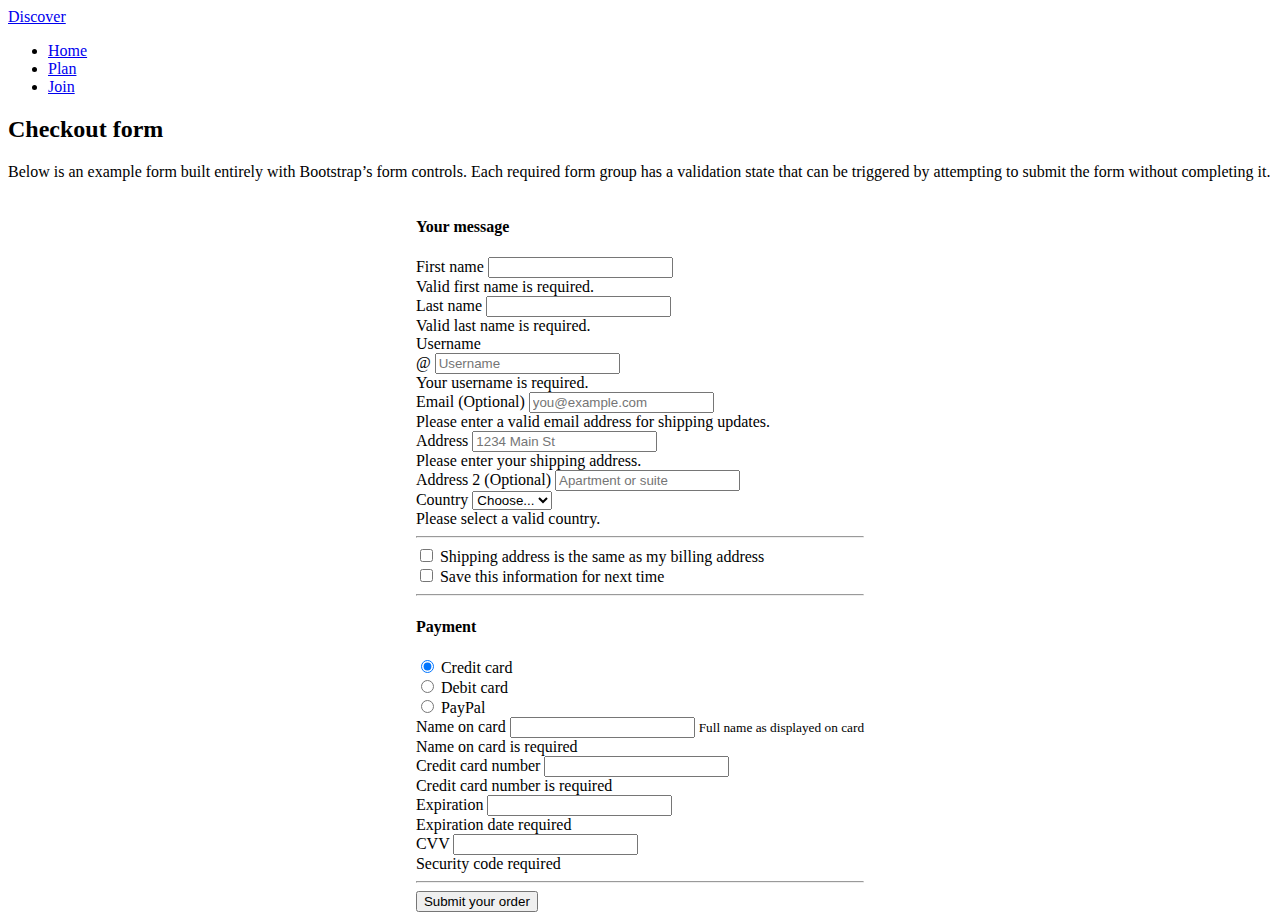
==== pages/join.html @ 6160970d "add form" ====
<!--
 * @Author: yao 864554492@qq.com
 * @Date: 2023-11-26 22:15:11
 * @LastEditors: yao 864554492@qq.com
 * @LastEditTime: 2023-11-30 11:10:52
 * @FilePath: /Team_D_CA/Index.html
 * @Description: 这是默认设置,请设置`customMade`, 打开koroFileHeader查看配置 进行设置: https://github.com/OBKoro1/koro1FileHeader/wiki/%E9%85%8D%E7%BD%AE
-->
<!DOCTYPE html>
<html lang="en">
    <head>
        <meta charset="utf-8" />
        <meta name="viewport" content="width=device-width, initial-scale=1" />
        <title>Home</title>
        <link href="../style/public.css" rel="stylesheet" />
        <link href="../style/style.css" rel="stylesheet" />
        <link
            href="https://cdn.jsdelivr.net/npm/bootstrap@5.3.0-alpha1/dist/css/bootstrap.min.css"
            rel="stylesheet"
            integrity="sha384-GLhlTQ8iRABdZLl6O3oVMWSktQOp6b7In1Zl3/Jr59b6EGGoI1aFkw7cmDA6j6gD"
            crossorigin="anonymous"
        />
        <script src="../jq.min.js"></script>
        

        <!-- <script
            src="	https://cdn.jsdelivr.net/npm/bootstrap@5.3.2/dist/js/bootstrap.bundle.min.js"
            integrity="sha384-/mhDoLbDldZc3qpsJHpLogda//BVZbgYuw6kof4u2FrCedxOtgRZDTHgHUhOCVim"
            crossorigin="anonymous"
        ></script> -->
    </head>
    <body>
        <div class="public-header">
            <header
                class="d-flex flex-wrap justify-content-center py-3 mb-4 border-bottom"
            >
                <a
                    href="/"
                    class="d-flex align-items-center mb-3 mb-md-0 me-md-auto link-body-emphasis text-decoration-none"
                >
                    <span class="fs-4">Discover</span>
                </a>

                <ul class="nav nav-pills">
                    <li class="nav-item">
                        <a href="#" class="nav-link active" aria-current="page"
                            >Home</a
                        >
                    </li>
                    <li class="nav-item">
                        <a href="./pages/view1.html" class="nav-link">Plan</a>
                    </li>
                    <li class="nav-item">
                        <a href="./pages/join.html" class="nav-link">Join</a>
                    </li>
                </ul>
            </header>
        </div>

        <div class="container">
            <main>
                <div class="py-5 text-center">
                    <!-- <img class="d-block mx-auto mb-4" src="../assets/brand/bootstrap-logo.svg" alt="" width="72" height="57"> -->
                    <h2>Checkout form</h2>
                    <p class="lead">
                        Below is an example form built entirely with Bootstrap’s
                        form controls. Each required form group has a validation
                        state that can be triggered by attempting to submit the
                        form without completing it.
                    </p>
                </div>

                <div class="row g-5 join-container">
                    <div class="col-md-7 col-lg-8">
                        <h4 class="mb-3">Your message</h4>
                        <form class="needs-validation" novalidate>
                            <div class="row g-3">
                                <div class="col-sm-6">
                                    <label for="firstName" class="form-label"
                                        >First name</label
                                    >
                                    <input
                                        type="text"
                                        class="form-control"
                                        id="firstName"
                                        placeholder=""
                                        value=""
                                        required
                                    />
                                    <div class="invalid-feedback">
                                        Valid first name is required.
                                    </div>
                                </div>

                                <div class="col-sm-6">
                                    <label for="lastName" class="form-label"
                                        >Last name</label
                                    >
                                    <input
                                        type="text"
                                        class="form-control"
                                        id="lastName"
                                        placeholder=""
                                        value=""
                                        required
                                    />
                                    <div class="invalid-feedback">
                                        Valid last name is required.
                                    </div>
                                </div>

                                <div class="col-12">
                                    <label for="username" class="form-label"
                                        >Username</label
                                    >
                                    <div class="input-group has-validation">
                                        <span class="input-group-text">@</span>
                                        <input
                                            type="text"
                                            class="form-control"
                                            id="username"
                                            placeholder="Username"
                                            required
                                        />
                                        <div class="invalid-feedback">
                                            Your username is required.
                                        </div>
                                    </div>
                                </div>

                                <div class="col-12">
                                    <label for="email" class="form-label"
                                        >Email
                                        <span class="text-muted"
                                            >(Optional)</span
                                        ></label
                                    >
                                    <input
                                        type="email"
                                        class="form-control"
                                        id="email"
                                        placeholder="you@example.com"
                                    />
                                    <div class="invalid-feedback">
                                        Please enter a valid email address for
                                        shipping updates.
                                    </div>
                                </div>

                                <div class="col-12">
                                    <label for="address" class="form-label"
                                        >Address</label
                                    >
                                    <input
                                        type="text"
                                        class="form-control"
                                        id="address"
                                        placeholder="1234 Main St"
                                        required
                                    />
                                    <div class="invalid-feedback">
                                        Please enter your shipping address.
                                    </div>
                                </div>

                                <div class="col-12">
                                    <label for="address2" class="form-label"
                                        >Address 2
                                        <span class="text-muted"
                                            >(Optional)</span
                                        ></label
                                    >
                                    <input
                                        type="text"
                                        class="form-control"
                                        id="address2"
                                        placeholder="Apartment or suite"
                                    />
                                </div>

                                <div class="col-md-5">
                                    <label for="country" class="form-label"
                                        >Country</label
                                    >
                                    <select
                                        class="form-select"
                                        id="country"
                                        required
                                    >
                                        <option value="">Choose...</option>
                                        <option>Brasil</option>
                                        <option>CHina</option>
                                        <option>Japen</option>
                                        <option>Italy</option>
                                    </select>
                                    <div class="invalid-feedback">
                                        Please select a valid country.
                                    </div>
                                </div>
                            </div>

                            <hr class="my-4" />

                            <div class="form-check">
                                <input
                                    type="checkbox"
                                    class="form-check-input"
                                    id="same-address"
                                />
                                <label
                                    class="form-check-label"
                                    for="same-address"
                                    >Shipping address is the same as my billing
                                    address</label
                                >
                            </div>

                            <div class="form-check">
                                <input
                                    type="checkbox"
                                    class="form-check-input"
                                    id="save-info"
                                />
                                <label class="form-check-label" for="save-info"
                                    >Save this information for next time</label
                                >
                            </div>

                            <hr class="my-4" />

                            <h4 class="mb-3">Payment</h4>

                            <div class="my-3">
                                <div class="form-check">
                                    <input
                                        id="credit"
                                        name="paymentMethod"
                                        type="radio"
                                        class="form-check-input"
                                        checked
                                        required
                                    />
                                    <label class="form-check-label" for="credit"
                                        >Credit card</label
                                    >
                                </div>
                                <div class="form-check">
                                    <input
                                        id="debit"
                                        name="paymentMethod"
                                        type="radio"
                                        class="form-check-input"
                                        required
                                    />
                                    <label class="form-check-label" for="debit"
                                        >Debit card</label
                                    >
                                </div>
                                <div class="form-check">
                                    <input
                                        id="paypal"
                                        name="paymentMethod"
                                        type="radio"
                                        class="form-check-input"
                                        required
                                    />
                                    <label class="form-check-label" for="paypal"
                                        >PayPal</label
                                    >
                                </div>
                            </div>

                            <div class="row gy-3">
                                <div class="col-md-6">
                                    <label for="cc-name" class="form-label"
                                        >Name on card</label
                                    >
                                    <input
                                        type="text"
                                        class="form-control"
                                        id="cc-name"
                                        placeholder=""
                                        required
                                    />
                                    <small class="text-muted"
                                        >Full name as displayed on card</small
                                    >
                                    <div class="invalid-feedback">
                                        Name on card is required
                                    </div>
                                </div>

                                <div class="col-md-6">
                                    <label for="cc-number" class="form-label"
                                        >Credit card number</label
                                    >
                                    <input
                                        type="text"
                                        class="form-control"
                                        id="cc-number"
                                        placeholder=""
                                        required
                                    />
                                    <div class="invalid-feedback">
                                        Credit card number is required
                                    </div>
                                </div>

                                <div class="col-md-3">
                                    <label
                                        for="cc-expiration"
                                        class="form-label"
                                        >Expiration</label
                                    >
                                    <input
                                        type="text"
                                        class="form-control"
                                        id="cc-expiration"
                                        placeholder=""
                                        required
                                    />
                                    <div class="invalid-feedback">
                                        Expiration date required
                                    </div>
                                </div>

                                <div class="col-md-3">
                                    <label for="cc-cvv" class="form-label"
                                        >CVV</label
                                    >
                                    <input
                                        type="text"
                                        class="form-control"
                                        id="cc-cvv"
                                        placeholder=""
                                        required
                                    />
                                    <div class="invalid-feedback">
                                        Security code required
                                    </div>
                                </div>
                            </div>

                            <hr class="my-4" />

                            <button
                                class="w-100 btn btn-primary btn-lg"
                                type="submit"
                            >
                            Submit your order
                            </button>
                        </form>
                    </div>
                </div>
                <div class="overlay"></div>

                    <div class="modal">
                    <p>这是一个弹窗</p>
                    <button class="modal-button" onclick="closeModal(true)">是</button>
                    <button class="modal-button" onclick="closeModal(false)">否</button>
                    </div>
            </main>
        </div>
        <script src="../static/bootstrap.bundle.min.js"></script>
        <script src="./../js/form.js"></script>
    </body>
</html>
---- style/style.css ----
.home-main{
    /* margin-top: 15rem; */
    height: 100vh;
}

.view-main{
    position: relative;
    
   
}

.view-content{
    width: 80%;
    /* height: 2040px; */
    display: flex;
    justify-content: center;
    align-items: center;
    z-index: 5;
    position: absolute;
    left: 50%;
    transform: translate(-50%, -50%);
    /* margin-top: 60%; */
}

.view-container{
    width: 100%;
    background-color: #fff;
}

.view-content-base{
    display: flex;
    justify-content: center;
    align-items: center;
    background-color: #fff;
}

.view-content-title{
    color: #000;
    font-family: "Helvetica 85 Heavy",sans-serif;
    font-weight: 700;
    padding: 2.5rem 5.625rem 2.5rem 5.625rem
}

.view-content-setitle{
    color: #000;
    font-family: "Helvetica 85 Heavy",sans-serif;
    font-weight: 700;
    padding: 0rem 2rem
}

.view-content-titleline{
    width: 5.625rem;
    height: 3px;
    margin-top: 1.25rem;
    background-color: #FFC600;
    margin-left: 2rem;
}

.view-content-text{
    line-height: 2.05rem;
    font-family: "Helvetica 45 Light",sans-serif;
    padding: 1rem 2rem
}

.view-content-img{
    padding: 1rem 2rem;
    width: 300px; /* 你想要的容器宽度 */
    height: 200px; /* 你想要的容器高度 */
    overflow: hidden; /* 确保超出容器的部分被裁剪 */
}

.view-content-wrapper{
    width: 100%;
    height: 100%;
    display: flex;
    justify-content: center;
    align-items: center;
}

.view-content-img-info{
    object-fit: cover; /* 控制图片如何适应容器，保持纵横比且不变形 */
    width: 100%;
    height: 100%;
}

.join-container{
    display: flex;
    justify-content: center;
}

.overlay {
    display: none;
    position: fixed;
    top: 0;
    left: 0;
    width: 100%;
    height: 100%;
    background-color: rgba(0, 0, 0, 0.5);
  }

  .modal {
    display: none;
    background-color: #fff;
    padding: 20px;
    border-radius: 5px;
    box-shadow: 0 0 10px rgba(0, 0, 0, 0.3);
    text-align: center;
  }

  .modal-button {
    margin: 10px;
    padding: 10px 20px;
    font-size: 16px;
    cursor: pointer;
  }
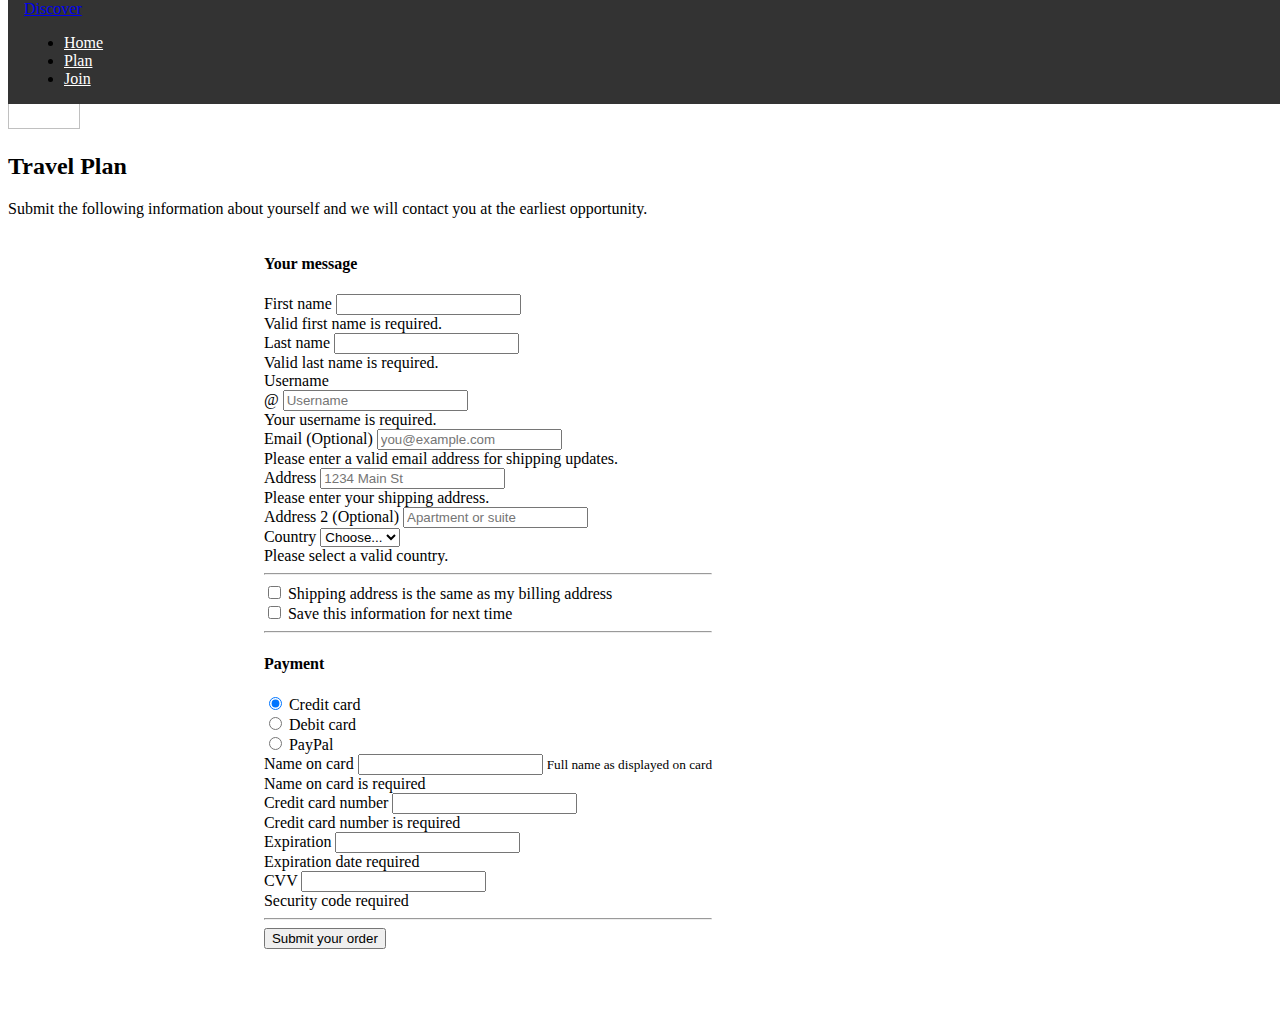
==== commit 61fecf9f: "header issues fixed" ====
--- a/pages/join.html
+++ b/pages/join.html
@@ -1,8 +1,8 @@
 <!--
  * @Author: yao 864554492@qq.com
  * @Date: 2023-11-26 22:15:11
- * @LastEditors: yao 864554492@qq.com
- * @LastEditTime: 2023-11-30 11:10:52
+ * @LastEditors: yaojinxi 864554492@qq.com
+ * @LastEditTime: 2023-12-02 16:09:50
  * @FilePath: /Team_D_CA/Index.html
  * @Description: 这是默认设置,请设置`customMade`, 打开koroFileHeader查看配置 进行设置: https://github.com/OBKoro1/koro1FileHeader/wiki/%E9%85%8D%E7%BD%AE
 -->
@@ -21,7 +21,6 @@
             crossorigin="anonymous"
         />
         <script src="../jq.min.js"></script>
-        
 
         <!-- <script
             src="	https://cdn.jsdelivr.net/npm/bootstrap@5.3.2/dist/js/bootstrap.bundle.min.js"
@@ -30,47 +29,52 @@
         ></script> -->
     </head>
     <body>
-        <div class="public-header">
-            <header
-                class="d-flex flex-wrap justify-content-center py-3 mb-4 border-bottom"
-            >
+        <div class="public-header header-black">
+            <header class="d-flex flex-wrap justify-content-center py-3 ">
                 <a
-                    href="/"
-                    class="d-flex align-items-center mb-3 mb-md-0 me-md-auto link-body-emphasis text-decoration-none"
+                    href="../Index.html"
+                    class="d-flex align-items-center mb-3 mb-md-0 me-md-auto link-body-emphasis text-white text-decoration-none"
                 >
                     <span class="fs-4">Discover</span>
                 </a>
 
                 <ul class="nav nav-pills">
                     <li class="nav-item">
-                        <a href="#" class="nav-link active" aria-current="page"
+                        <a
+                            href="../Index.html"
+                            class="nav-link text-white"
+                            aria-current="page"
                             >Home</a
                         >
                     </li>
                     <li class="nav-item">
-                        <a href="./pages/view1.html" class="nav-link">Plan</a>
+                        <a
+                            href="../pages/view-list.html"
+                            class="nav-link text-white"
+                            >Plan</a
+                        >
                     </li>
                     <li class="nav-item">
-                        <a href="./pages/join.html" class="nav-link">Join</a>
+                        <a href="../pages/join.html" class="nav-link text-white"
+                            >Join</a
+                        >
                     </li>
                 </ul>
             </header>
         </div>
 
-        <div class="container">
+        <div class="container join-main">
             <main>
                 <div class="py-5 text-center">
-                    <!-- <img class="d-block mx-auto mb-4" src="../assets/brand/bootstrap-logo.svg" alt="" width="72" height="57"> -->
-                    <h2>Checkout form</h2>
+                    <img class="d-block mx-auto " src="../images/brazil.svg" alt="" width="72" height="57">
+                    <h2>Travel Plan</h2>
                     <p class="lead">
-                        Below is an example form built entirely with Bootstrap’s
-                        form controls. Each required form group has a validation
-                        state that can be triggered by attempting to submit the
-                        form without completing it.
+                        Submit the following information about yourself and we
+                        will contact you at the earliest opportunity.
                     </p>
                 </div>
 
-                <div class="row g-5 join-container">
+                <div class="row join-container">
                     <div class="col-md-7 col-lg-8">
                         <h4 class="mb-3">Your message</h4>
                         <form class="needs-validation" novalidate>
@@ -347,18 +351,30 @@
                                 class="w-100 btn btn-primary btn-lg"
                                 type="submit"
                             >
-                            Submit your order
+                                Submit your order
                             </button>
                         </form>
                     </div>
                 </div>
-                <div class="overlay"></div>
-
-                    <div class="modal">
-                    <p>这是一个弹窗</p>
-                    <button class="modal-button" onclick="closeModal(true)">是</button>
-                    <button class="modal-button" onclick="closeModal(false)">否</button>
+                <!-- <div class="overlay-container">
+                    <div class="overlay"></div>
+                    <div class="game-modal">
+                        <p>Activity Tips</p>
+                        <text
+                            >Would you like to take part in our trivia game to
+                            win points?</text
+                        >
+                        <button class="modal-button" onclick="closeModal(true)">
+                            Yes,i sure
+                        </button>
+                        <button
+                            class="modal-button"
+                            onclick="closeModal(false)"
+                        >
+                            No, next
+                        </button>
                     </div>
+                </div> -->
             </main>
         </div>
         <script src="../static/bootstrap.bundle.min.js"></script>
--- a/style/public.css
+++ b/style/public.css
@@ -0,0 +1,250 @@
+.public-header{
+  position: fixed;
+  width: 100vw;
+  padding: 0 1rem;
+  z-index: 200;
+  top: 0;
+}
+
+.header-black{
+  background-color: #333;
+}
+
+.nav-pills .nav-item a {
+  background-color: transparent;
+  color: white;
+}
+
+/* 悬停效果 */
+.nav-pills .nav-item a:hover {
+  background-color: #0d6efd; /* 背景色变为深灰色 */
+  color: #fff; /* 字体颜色变为白色 */
+}
+
+
+.bgimg {
+  background-image: url("./../images/gif-home3.gif");
+  background-size: cover;
+  background-repeat: no-repeat;
+  background-position: center center;
+}
+
+.kyotobg{
+  background-image: url("./../images/kyoto.jpg");
+  background-size: cover;
+  background-repeat: no-repeat;
+  background-position: center center;
+  height: 80vh !important;
+  width: 100% !important;
+}
+
+/* CUSTOMIZE THE CAROUSEL
+-------------------------------------------------- */
+
+/* Carousel base class */
+.carousel {
+  margin-bottom: 4rem;
+}
+/* Since positioning the image, we need to help out the caption */
+.carousel-caption {
+  bottom: 3rem;
+  z-index: 10;
+}
+
+/* Declare heights because of positioning of img element */
+.carousel-item {
+  height: 32rem;
+}
+
+
+/* MARKETING CONTENT
+-------------------------------------------------- */
+
+/* Center align the text within the three columns below the carousel */
+.marketing .col-lg-4 {
+  margin-bottom: 1.5rem;
+  text-align: center;
+}
+.marketing .col-lg-4 p {
+  margin-right: .75rem;
+  margin-left: .75rem;
+}
+
+
+/* Featurettes
+------------------------- */
+
+.featurette-divider {
+  margin: 5rem 0; /* Space out the Bootstrap <hr> more */
+}
+
+/* Thin out the marketing headings */
+
+/* RESPONSIVE CSS
+-------------------------------------------------- */
+
+@media (min-width: 40em) {
+  /* Bump up size of carousel content */
+  .carousel-caption p {
+    margin-bottom: 1.25rem;
+    font-size: 1.25rem;
+    line-height: 1.4;
+  }
+
+  .featurette-heading {
+    font-size: 50px;
+  }
+}
+
+@media (min-width: 62em) {
+  .featurette-heading {
+    margin-top: 7rem;
+  }
+}
+
+/* CUSTOMIZE THE CAROUSEL
+-------------------------------------------------- */
+
+/* Carousel base class */
+.carousel {
+  margin-bottom: 4rem;
+}
+/* Since positioning the image, we need to help out the caption */
+.carousel-caption {
+  bottom: 3rem;
+  z-index: 10;
+}
+
+/* Declare heights because of positioning of img element */
+.carousel-item {
+  height: 32rem;
+}
+
+
+/* MARKETING CONTENT
+-------------------------------------------------- */
+
+/* Center align the text within the three columns below the carousel */
+.marketing .col-lg-4 {
+  margin-bottom: 1.5rem;
+  text-align: center;
+}
+/* rtl:begin:ignore */
+.marketing .col-lg-4 p {
+  margin-right: .75rem;
+  margin-left: .75rem;
+}
+/* rtl:end:ignore */
+
+
+/* Featurettes
+------------------------- */
+
+.featurette-divider {
+  margin: 5rem 0; /* Space out the Bootstrap <hr> more */
+}
+
+/* Thin out the marketing headings */
+/* rtl:begin:remove */
+.featurette-heading {
+  letter-spacing: -.05rem;
+}
+
+/* rtl:end:remove */
+
+/* RESPONSIVE CSS
+-------------------------------------------------- */
+
+@media (min-width: 40em) {
+  /* Bump up size of carousel content */
+  .carousel-caption p {
+    margin-bottom: 1.25rem;
+    font-size: 1.25rem;
+    line-height: 1.4;
+  }
+
+  .featurette-heading {
+    font-size: 50px;
+  }
+}
+
+@media (min-width: 62em) {
+  .featurette-heading {
+    margin-top: 7rem;
+  }
+}
+
+.container {
+  max-width: 960px;
+}
+
+.icon-link > .bi {
+  width: .75em;
+  height: .75em;
+}
+
+/*
+ * Custom translucent site header
+ */
+
+.site-header {
+  background-color: rgba(0, 0, 0, .85);
+  -webkit-backdrop-filter: saturate(180%) blur(20px);
+  backdrop-filter: saturate(180%) blur(20px);
+}
+.site-header a {
+  color: #8e8e8e;
+  transition: color .15s ease-in-out;
+}
+.site-header a:hover {
+  color: #fff;
+  text-decoration: none;
+}
+
+/*
+ * Dummy devices (replace them with your own or something else entirely!)
+ */
+
+.product-device {
+  position: absolute;
+  right: 10%;
+  bottom: -30%;
+  width: 300px;
+  height: 540px;
+  background-color: #333;
+  border-radius: 21px;
+  transform: rotate(30deg);
+}
+
+.product-device::before {
+  position: absolute;
+  top: 10%;
+  right: 10px;
+  bottom: 10%;
+  left: 10px;
+  content: "";
+  background-color: rgba(255, 255, 255, .1);
+  border-radius: 5px;
+}
+
+.product-device-2 {
+  top: -25%;
+  right: auto;
+  bottom: 0;
+  left: 5%;
+  background-color: #e5e5e5;
+}
+
+
+/*
+ * Extra utilities
+ */
+
+.flex-equal > * {
+  flex: 1;
+}
+@media (min-width: 768px) {
+  .flex-md-equal > * {
+    flex: 1;
+  }
+}
--- a/style/style.css
+++ b/style/style.css
@@ -1,15 +1,63 @@
-.home-main{
+.home-main {
     /* margin-top: 15rem; */
     height: 100vh;
-}
-
-.view-main{
+    width: 100vw;
+    display: flex;
+    justify-content: center;
+    align-items: center;
+}
+
+.home-content {
+    display: flex;
+    justify-content: center;
+    align-items: center;
+    width: 20rem;
+    height: 20rem;
+    flex-direction: column;
+}
+
+.home-content-title {
+    font-size: 6rem;
+    font-weight: 800;
+    color: #fff;
+}
+
+.home-content-more {
+    color: #fff;
+    cursor: pointer;
+    font-family: 'Noto Serif', serif;
+    font-family: 'Roboto', sans-serif;
+    font-family: 'Roboto Condensed', sans-serif;
+    margin-left: 40px;
+}
+
+.bd-placeholder-img {
+    width: 100vw;
+    height: 500px;
+    /* background-size: cover; */
+    object-fit: cover;
+}
+
+.view-main {
     position: relative;
-    
-   
-}
-
-.view-content{
+    width: 100%;
+}
+
+.view-main-container {
+    width: 100%;
+    display: flex;
+    justify-content: center;
+}
+
+.view-main-container-text {
+    width: 50%;
+}
+
+.view-main-container-list {
+    /* width: ; */
+}
+
+.view-content {
     width: 80%;
     /* height: 2040px; */
     display: flex;
@@ -22,54 +70,64 @@
     /* margin-top: 60%; */
 }
 
-.view-container{
+.view-container {
     width: 100%;
     background-color: #fff;
-}
-
-.view-content-base{
+    display: flex;
+    justify-content: center;
+}
+
+.view-container-div {
+    display: flex;
+    max-width: 60rem;
+    flex-direction: column;
+    justify-content: center;
+    align-items: center;
+}
+
+.view-content-base {
     display: flex;
     justify-content: center;
     align-items: center;
     background-color: #fff;
 }
 
-.view-content-title{
+.view-content-title {
     color: #000;
-    font-family: "Helvetica 85 Heavy",sans-serif;
+    font-family: 'Helvetica 85 Heavy', sans-serif;
     font-weight: 700;
-    padding: 2.5rem 5.625rem 2.5rem 5.625rem
-}
-
-.view-content-setitle{
+    padding: 2.5rem 5.625rem 2.5rem 5.625rem;
+}
+
+.view-content-setitle {
     color: #000;
-    font-family: "Helvetica 85 Heavy",sans-serif;
+    font-family: 'Helvetica 85 Heavy', sans-serif;
     font-weight: 700;
-    padding: 0rem 2rem
-}
-
-.view-content-titleline{
+    padding: 0rem 2rem;
+}
+
+.view-content-titleline {
     width: 5.625rem;
     height: 3px;
     margin-top: 1.25rem;
-    background-color: #FFC600;
+    background-color: #ffc600;
     margin-left: 2rem;
 }
 
-.view-content-text{
+.view-content-text {
     line-height: 2.05rem;
-    font-family: "Helvetica 45 Light",sans-serif;
-    padding: 1rem 2rem
-}
-
-.view-content-img{
+    font-family: 'Helvetica 45 Light', sans-serif;
     padding: 1rem 2rem;
-    width: 300px; /* 你想要的容器宽度 */
-    height: 200px; /* 你想要的容器高度 */
+}
+
+.view-content-img {
+    padding: 1rem 2rem;
+    width: 100%; /* 你想要的容器宽度 */
+    height: auto; /* 你想要的容器高度 */
     overflow: hidden; /* 确保超出容器的部分被裁剪 */
 }
 
-.view-content-wrapper{
+.view-content-wrapper {
     width: 100%;
     height: 100%;
     display: flex;
@@ -77,39 +135,88 @@
     align-items: center;
 }
 
-.view-content-img-info{
+.view-content-img-info {
     object-fit: cover; /* 控制图片如何适应容器，保持纵横比且不变形 */
     width: 100%;
     height: 100%;
 }
 
-.join-container{
-    display: flex;
-    justify-content: center;
-}
-
-.overlay {
-    display: none;
+.view-list-img {
+    width: 140px;
+    height: 140px;
+}
+
+.view-card-img {
+    width: 100%;
+    height: 500px;
+}
+
+.join-container {
+    display: flex;
+    justify-content: center;
+}
+
+.join-main {
+    padding: 4rem 0;
+}
+
+.overlay-container {
+    display: flex;
+    justify-content: center;
+    align-items: center;
     position: fixed;
     top: 0;
     left: 0;
     width: 100%;
     height: 100%;
-    background-color: rgba(0, 0, 0, 0.5);
-  }
-
-  .modal {
+    background-color: rgba(170, 170, 170, 0.8); /* 使用 #aaa 的颜色 */
+}
+
+.overlay {
     display: none;
-    background-color: #fff;
-    padding: 20px;
+}
+
+.game-modal {
+    display: none;
+    background-color: #f9f9f9; /* 淡灰色背景 */
+    padding: 30px;
+    border-radius: 10px;
+    box-shadow: 0 0 20px rgba(0, 0, 0, 0.3);
+    text-align: center;
+    height: 24rem;
+    width: 300px;
+    display: flex;
+    flex-direction: column; /* 确保垂直布局 */
+    align-items: center;
+    justify-content: center;
+}
+
+.game-modal p {
+    font-size: 24px;
+    font-weight: bold;
+    color: #333; /* 深灰色文本颜色 */
+    margin-bottom: 10px;
+}
+
+.game-modal text {
+    font-size: 16px;
+    color: #555; /* 中灰色文本颜色 */
+    margin-bottom: 20px;
+}
+
+.modal-button {
+    margin: 10px;
+    padding: 12px 24px;
+    font-size: 18px;
+    cursor: pointer;
+    background-color: #3498db; /* 水蓝色按钮背景 */
+    color: #fff; /* 白色文本颜色 */
+    border: none;
     border-radius: 5px;
-    box-shadow: 0 0 10px rgba(0, 0, 0, 0.3);
-    text-align: center;
-  }
-
-  .modal-button {
-    margin: 10px;
-    padding: 10px 20px;
-    font-size: 16px;
-    cursor: pointer;
-  }+    transition: background-color 0.3s ease; /* 添加渐变效果 */
+}
+
+.modal-button:hover {
+    background-color: #258cd1; /* 按钮悬停时的背景色 */
+    color: #fff; /* 白色文本颜色 */
+}
